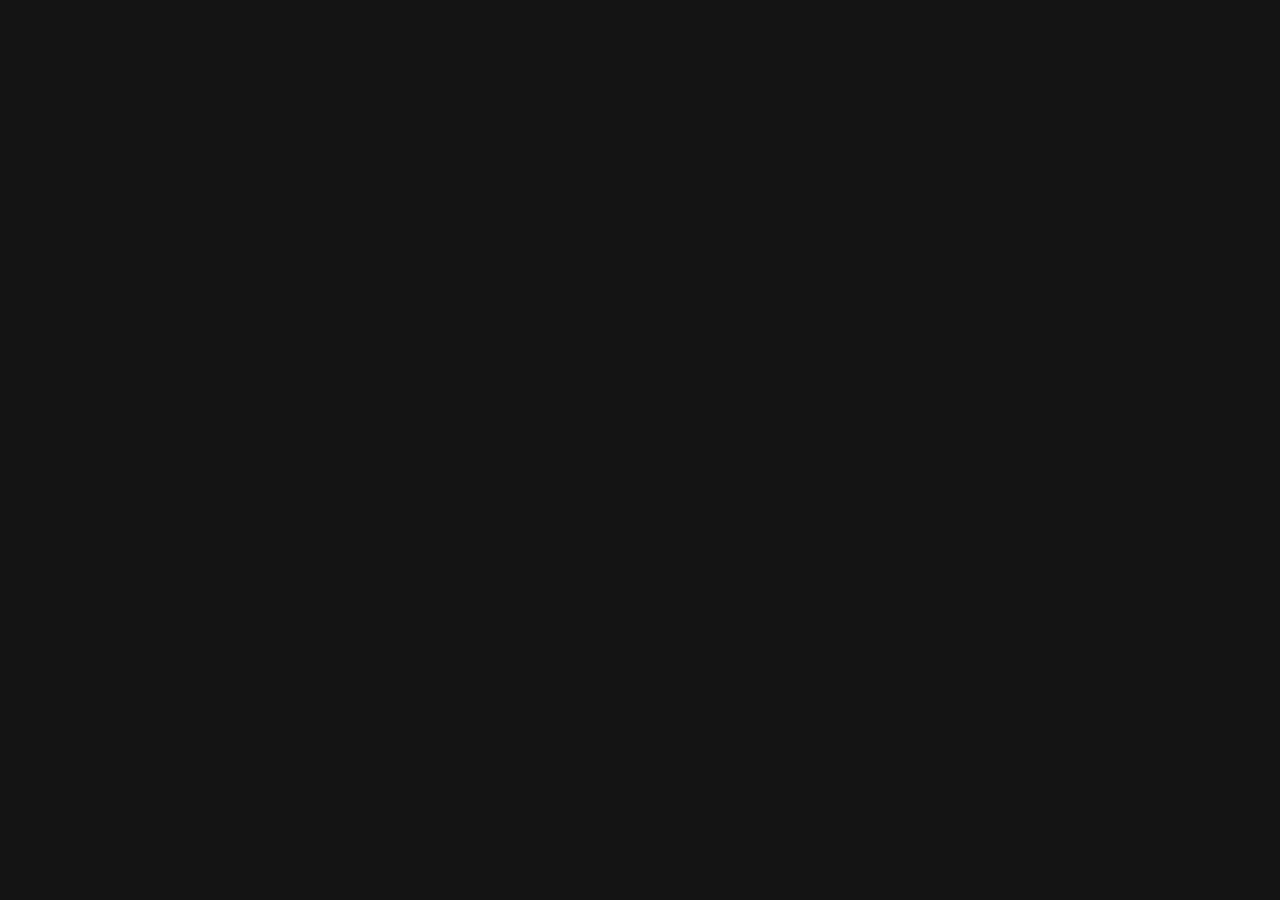
==== index.html @ dc7beb04 "Deploy" ====
<!DOCTYPE html><html lang="en"><head>
  <meta charset="utf-8">
  <title>MoviesApp</title>
  <base href="//">
  <meta name="viewport" content="width=device-width, initial-scale=1">
  <link rel="icon" type="image/x-icon" href="favicon.ico">
<style>@import"https://fonts.googleapis.com/css2?family=Source+Sans+Pro:ital,wght@0,400;0,600;1,400;1,600&display=swap";@import"https://fonts.googleapis.com/icon?family=Material+Icons";:root{--surface-a:#1e1e1e;--surface-b:#121212;--surface-c:hsla(0,0%,100%,.04);--surface-d:hsla(0,0%,100%,.12);--surface-e:#1e1e1e;--surface-f:#262626;--text-color:rgba(255, 255, 255, .87);--text-color-secondary:rgba(255, 255, 255, .6);--primary-color:#9FA8DA;--primary-color-text:#121212;--font-family:Roboto, Helvetica Neue Light, Helvetica Neue, Helvetica, Arial, Lucida Grande, sans-serif;--surface-0:#121212;--surface-50:#2a2a2a;--surface-100:#414141;--surface-200:#595959;--surface-300:#717171;--surface-400:#898989;--surface-500:#a0a0a0;--surface-600:#b8b8b8;--surface-700:#d0d0d0;--surface-800:#e7e7e7;--surface-900:#ffffff;--gray-50:#e7e7e7;--gray-100:#d0d0d0;--gray-200:#b8b8b8;--gray-300:#a0a0a0;--gray-400:#898989;--gray-500:#717171;--gray-600:#595959;--gray-700:#414141;--gray-800:#2a2a2a;--gray-900:#121212;--content-padding:1rem;--inline-spacing:.5rem;--border-radius:4px;--surface-ground:#121212;--surface-section:#121212;--surface-card:#1e1e1e;--surface-overlay:#262626;--surface-border:hsla(0,0%,100%,.12);--surface-hover:hsla(0,0%,100%,.04);--maskbg:rgba(0, 0, 0, .32);--focus-ring:none;color-scheme:dark}@font-face{font-family:Roboto;font-style:normal;font-weight:400;src:local("Roboto"),local("Roboto-Regular"),url(roboto-v20-latin-ext_latin-regular.5c59b24786083ffe.woff2) format("woff2"),url(roboto-v20-latin-ext_latin-regular.c9064c1abfc45804.woff) format("woff")}@font-face{font-family:Roboto;font-style:normal;font-weight:500;src:local("Roboto Medium"),local("Roboto-Medium"),url(roboto-v20-latin-ext_latin-500.de270e01b582cd35.woff2) format("woff2"),url(roboto-v20-latin-ext_latin-500.4ce802079c5e2843.woff) format("woff")}@font-face{font-family:Roboto;font-style:normal;font-weight:700;src:local("Roboto Bold"),local("Roboto-Bold"),url(roboto-v20-latin-ext_latin-700.fea1ca242b09ae4c.woff2) format("woff2"),url(roboto-v20-latin-ext_latin-700.c5993c4d788e3ff6.woff) format("woff")}*{box-sizing:border-box}:root{--blue-50:#f4fafe;--blue-100:#cae6fc;--blue-200:#a0d2fa;--blue-300:#75bef8;--blue-400:#4baaf5;--blue-500:#2196f3;--blue-600:#1c80cf;--blue-700:#1769aa;--blue-800:#125386;--blue-900:#0d3c61;--green-50:#f7faf5;--green-100:#dbe8cf;--green-200:#bed6a9;--green-300:#a1c384;--green-400:#85b15e;--green-500:#689f38;--green-600:#588730;--green-700:#496f27;--green-800:#39571f;--green-900:#2a4016;--yellow-50:#fffcf5;--yellow-100:#fef0cd;--yellow-200:#fde4a5;--yellow-300:#fdd87d;--yellow-400:#fccc55;--yellow-500:#fbc02d;--yellow-600:#d5a326;--yellow-700:#b08620;--yellow-800:#8a6a19;--yellow-900:#644d12;--cyan-50:#f2fcfd;--cyan-100:#c2eff5;--cyan-200:#91e2ed;--cyan-300:#61d5e4;--cyan-400:#30c9dc;--cyan-500:#00bcd4;--cyan-600:#00a0b4;--cyan-700:#008494;--cyan-800:#006775;--cyan-900:#004b55;--pink-50:#fef4f7;--pink-100:#fac9da;--pink-200:#f69ebc;--pink-300:#f1749e;--pink-400:#ed4981;--pink-500:#e91e63;--pink-600:#c61a54;--pink-700:#a31545;--pink-800:#801136;--pink-900:#5d0c28;--indigo-50:#f6f7fc;--indigo-100:#d5d9ef;--indigo-200:#b3bae2;--indigo-300:#919cd5;--indigo-400:#707dc8;--indigo-500:#4e5fbb;--indigo-600:#42519f;--indigo-700:#374383;--indigo-800:#2b3467;--indigo-900:#1f264b;--teal-50:#f2faf9;--teal-100:#c2e6e2;--teal-200:#91d2cc;--teal-300:#61beb5;--teal-400:#30aa9f;--teal-500:#009688;--teal-600:#008074;--teal-700:#00695f;--teal-800:#00534b;--teal-900:#003c36;--orange-50:#fffaf2;--orange-100:#ffe6c2;--orange-200:#ffd391;--orange-300:#ffbf61;--orange-400:#ffac30;--orange-500:#ff9800;--orange-600:#d98100;--orange-700:#b36a00;--orange-800:#8c5400;--orange-900:#663d00;--bluegray-50:#f7f9f9;--bluegray-100:#d9e0e3;--bluegray-200:#bbc7cd;--bluegray-300:#9caeb7;--bluegray-400:#7e96a1;--bluegray-500:#607d8b;--bluegray-600:#526a76;--bluegray-700:#435861;--bluegray-800:#35454c;--bluegray-900:#263238;--purple-50:#faf4fb;--purple-100:#e7cbec;--purple-200:#d4a2dd;--purple-300:#c279ce;--purple-400:#af50bf;--purple-500:#9c27b0;--purple-600:#852196;--purple-700:#6d1b7b;--purple-800:#561561;--purple-900:#3e1046;--red-50:#fef6f5;--red-100:#fcd2cf;--red-200:#faaea9;--red-300:#f88a82;--red-400:#f6675c;--red-500:#f44336;--red-600:#cf392e;--red-700:#ab2f26;--red-800:#86251e;--red-900:#621b16;--primary-50:#fafbfd;--primary-100:#e8eaf6;--primary-200:#d6daef;--primary-300:#c3c9e8;--primary-400:#b1b9e1;--primary-500:#9fa8da;--primary-600:#878fb9;--primary-700:#6f7699;--primary-800:#575c78;--primary-900:#404357}html{line-height:1.15;-webkit-text-size-adjust:100%}body{margin:0}body{font-family:Source Sans Pro,sans-serif;font-size:20px;color:#fff;background-color:#141414}</style><link rel="stylesheet" href="styles.6b5e3f8935ac5033.css" media="print" onload="this.media='all'"><noscript><link rel="stylesheet" href="styles.6b5e3f8935ac5033.css"></noscript></head>
<body>
  <app-root></app-root>
<script src="runtime.d1ce8dcbe6510a4e.js" type="module"></script><script src="polyfills.e65237d8b862a4a2.js" type="module"></script><script src="main.47d18ac9dc35a697.js" type="module"></script>

</body></html>
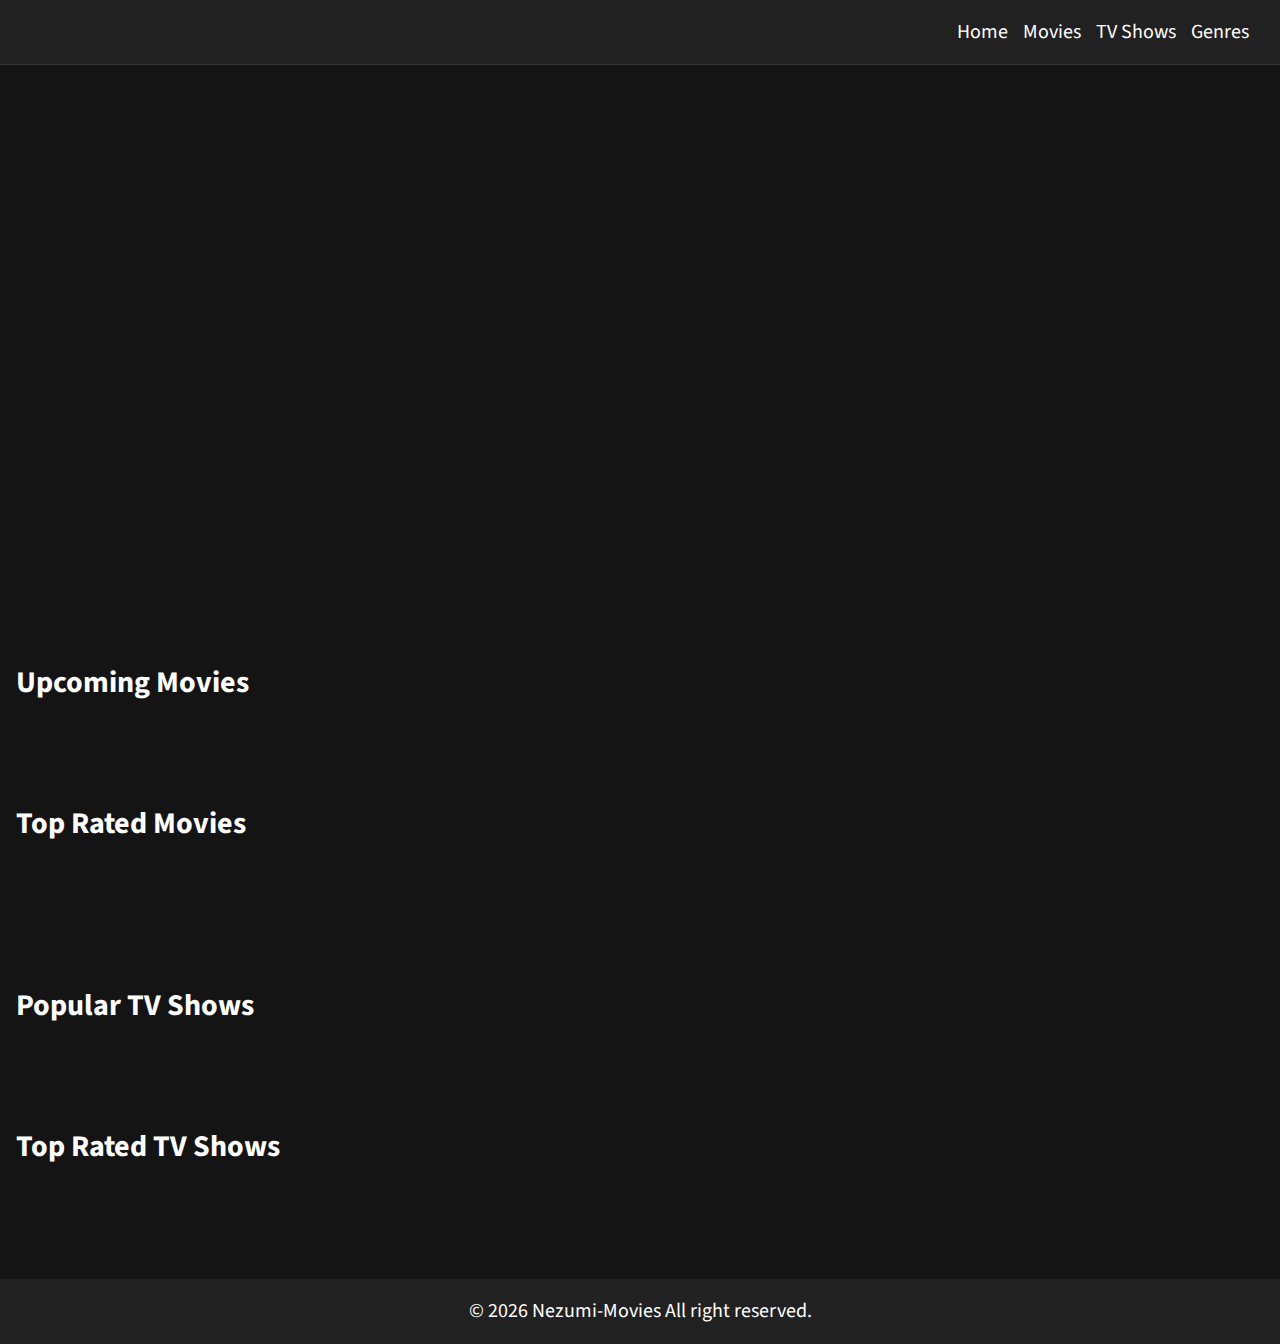
==== commit 4b90b305: "Fix error" ====
--- a/index.html
+++ b/index.html
@@ -1,7 +1,7 @@
 <!DOCTYPE html><html lang="en"><head>
   <meta charset="utf-8">
   <title>MoviesApp</title>
-  <base href="//">
+  <base href="">
   <meta name="viewport" content="width=device-width, initial-scale=1">
   <link rel="icon" type="image/x-icon" href="favicon.ico">
 <style>@import"https://fonts.googleapis.com/css2?family=Source+Sans+Pro:ital,wght@0,400;0,600;1,400;1,600&display=swap";@import"https://fonts.googleapis.com/icon?family=Material+Icons";:root{--surface-a:#1e1e1e;--surface-b:#121212;--surface-c:hsla(0,0%,100%,.04);--surface-d:hsla(0,0%,100%,.12);--surface-e:#1e1e1e;--surface-f:#262626;--text-color:rgba(255, 255, 255, .87);--text-color-secondary:rgba(255, 255, 255, .6);--primary-color:#9FA8DA;--primary-color-text:#121212;--font-family:Roboto, Helvetica Neue Light, Helvetica Neue, Helvetica, Arial, Lucida Grande, sans-serif;--surface-0:#121212;--surface-50:#2a2a2a;--surface-100:#414141;--surface-200:#595959;--surface-300:#717171;--surface-400:#898989;--surface-500:#a0a0a0;--surface-600:#b8b8b8;--surface-700:#d0d0d0;--surface-800:#e7e7e7;--surface-900:#ffffff;--gray-50:#e7e7e7;--gray-100:#d0d0d0;--gray-200:#b8b8b8;--gray-300:#a0a0a0;--gray-400:#898989;--gray-500:#717171;--gray-600:#595959;--gray-700:#414141;--gray-800:#2a2a2a;--gray-900:#121212;--content-padding:1rem;--inline-spacing:.5rem;--border-radius:4px;--surface-ground:#121212;--surface-section:#121212;--surface-card:#1e1e1e;--surface-overlay:#262626;--surface-border:hsla(0,0%,100%,.12);--surface-hover:hsla(0,0%,100%,.04);--maskbg:rgba(0, 0, 0, .32);--focus-ring:none;color-scheme:dark}@font-face{font-family:Roboto;font-style:normal;font-weight:400;src:local("Roboto"),local("Roboto-Regular"),url(roboto-v20-latin-ext_latin-regular.5c59b24786083ffe.woff2) format("woff2"),url(roboto-v20-latin-ext_latin-regular.c9064c1abfc45804.woff) format("woff")}@font-face{font-family:Roboto;font-style:normal;font-weight:500;src:local("Roboto Medium"),local("Roboto-Medium"),url(roboto-v20-latin-ext_latin-500.de270e01b582cd35.woff2) format("woff2"),url(roboto-v20-latin-ext_latin-500.4ce802079c5e2843.woff) format("woff")}@font-face{font-family:Roboto;font-style:normal;font-weight:700;src:local("Roboto Bold"),local("Roboto-Bold"),url(roboto-v20-latin-ext_latin-700.fea1ca242b09ae4c.woff2) format("woff2"),url(roboto-v20-latin-ext_latin-700.c5993c4d788e3ff6.woff) format("woff")}*{box-sizing:border-box}:root{--blue-50:#f4fafe;--blue-100:#cae6fc;--blue-200:#a0d2fa;--blue-300:#75bef8;--blue-400:#4baaf5;--blue-500:#2196f3;--blue-600:#1c80cf;--blue-700:#1769aa;--blue-800:#125386;--blue-900:#0d3c61;--green-50:#f7faf5;--green-100:#dbe8cf;--green-200:#bed6a9;--green-300:#a1c384;--green-400:#85b15e;--green-500:#689f38;--green-600:#588730;--green-700:#496f27;--green-800:#39571f;--green-900:#2a4016;--yellow-50:#fffcf5;--yellow-100:#fef0cd;--yellow-200:#fde4a5;--yellow-300:#fdd87d;--yellow-400:#fccc55;--yellow-500:#fbc02d;--yellow-600:#d5a326;--yellow-700:#b08620;--yellow-800:#8a6a19;--yellow-900:#644d12;--cyan-50:#f2fcfd;--cyan-100:#c2eff5;--cyan-200:#91e2ed;--cyan-300:#61d5e4;--cyan-400:#30c9dc;--cyan-500:#00bcd4;--cyan-600:#00a0b4;--cyan-700:#008494;--cyan-800:#006775;--cyan-900:#004b55;--pink-50:#fef4f7;--pink-100:#fac9da;--pink-200:#f69ebc;--pink-300:#f1749e;--pink-400:#ed4981;--pink-500:#e91e63;--pink-600:#c61a54;--pink-700:#a31545;--pink-800:#801136;--pink-900:#5d0c28;--indigo-50:#f6f7fc;--indigo-100:#d5d9ef;--indigo-200:#b3bae2;--indigo-300:#919cd5;--indigo-400:#707dc8;--indigo-500:#4e5fbb;--indigo-600:#42519f;--indigo-700:#374383;--indigo-800:#2b3467;--indigo-900:#1f264b;--teal-50:#f2faf9;--teal-100:#c2e6e2;--teal-200:#91d2cc;--teal-300:#61beb5;--teal-400:#30aa9f;--teal-500:#009688;--teal-600:#008074;--teal-700:#00695f;--teal-800:#00534b;--teal-900:#003c36;--orange-50:#fffaf2;--orange-100:#ffe6c2;--orange-200:#ffd391;--orange-300:#ffbf61;--orange-400:#ffac30;--orange-500:#ff9800;--orange-600:#d98100;--orange-700:#b36a00;--orange-800:#8c5400;--orange-900:#663d00;--bluegray-50:#f7f9f9;--bluegray-100:#d9e0e3;--bluegray-200:#bbc7cd;--bluegray-300:#9caeb7;--bluegray-400:#7e96a1;--bluegray-500:#607d8b;--bluegray-600:#526a76;--bluegray-700:#435861;--bluegray-800:#35454c;--bluegray-900:#263238;--purple-50:#faf4fb;--purple-100:#e7cbec;--purple-200:#d4a2dd;--purple-300:#c279ce;--purple-400:#af50bf;--purple-500:#9c27b0;--purple-600:#852196;--purple-700:#6d1b7b;--purple-800:#561561;--purple-900:#3e1046;--red-50:#fef6f5;--red-100:#fcd2cf;--red-200:#faaea9;--red-300:#f88a82;--red-400:#f6675c;--red-500:#f44336;--red-600:#cf392e;--red-700:#ab2f26;--red-800:#86251e;--red-900:#621b16;--primary-50:#fafbfd;--primary-100:#e8eaf6;--primary-200:#d6daef;--primary-300:#c3c9e8;--primary-400:#b1b9e1;--primary-500:#9fa8da;--primary-600:#878fb9;--primary-700:#6f7699;--primary-800:#575c78;--primary-900:#404357}html{line-height:1.15;-webkit-text-size-adjust:100%}body{margin:0}body{font-family:Source Sans Pro,sans-serif;font-size:20px;color:#fff;background-color:#141414}</style><link rel="stylesheet" href="styles.6b5e3f8935ac5033.css" media="print" onload="this.media='all'"><noscript><link rel="stylesheet" href="styles.6b5e3f8935ac5033.css"></noscript></head>
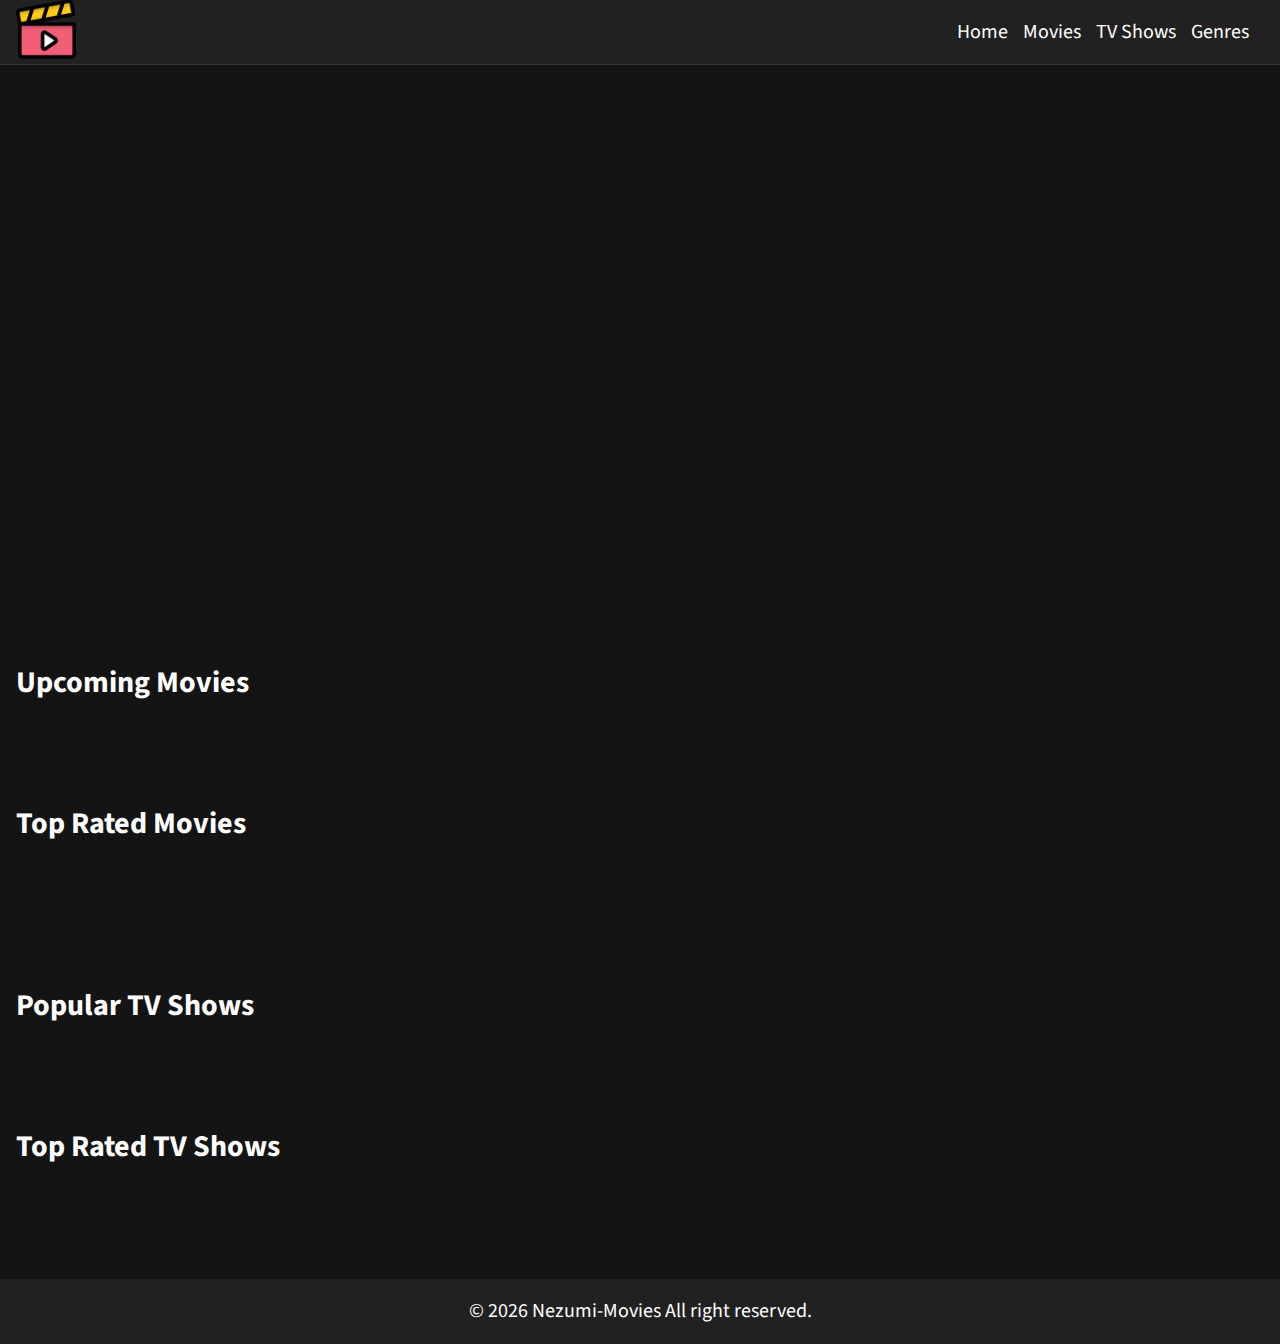
==== commit 313962e9: "Fix href" ====
--- a/index.html
+++ b/index.html
@@ -1,7 +1,7 @@
 <!DOCTYPE html><html lang="en"><head>
   <meta charset="utf-8">
   <title>MoviesApp</title>
-  <base href="">
+  <base href="/">
   <meta name="viewport" content="width=device-width, initial-scale=1">
   <link rel="icon" type="image/x-icon" href="favicon.ico">
 <style>@import"https://fonts.googleapis.com/css2?family=Source+Sans+Pro:ital,wght@0,400;0,600;1,400;1,600&display=swap";@import"https://fonts.googleapis.com/icon?family=Material+Icons";:root{--surface-a:#1e1e1e;--surface-b:#121212;--surface-c:hsla(0,0%,100%,.04);--surface-d:hsla(0,0%,100%,.12);--surface-e:#1e1e1e;--surface-f:#262626;--text-color:rgba(255, 255, 255, .87);--text-color-secondary:rgba(255, 255, 255, .6);--primary-color:#9FA8DA;--primary-color-text:#121212;--font-family:Roboto, Helvetica Neue Light, Helvetica Neue, Helvetica, Arial, Lucida Grande, sans-serif;--surface-0:#121212;--surface-50:#2a2a2a;--surface-100:#414141;--surface-200:#595959;--surface-300:#717171;--surface-400:#898989;--surface-500:#a0a0a0;--surface-600:#b8b8b8;--surface-700:#d0d0d0;--surface-800:#e7e7e7;--surface-900:#ffffff;--gray-50:#e7e7e7;--gray-100:#d0d0d0;--gray-200:#b8b8b8;--gray-300:#a0a0a0;--gray-400:#898989;--gray-500:#717171;--gray-600:#595959;--gray-700:#414141;--gray-800:#2a2a2a;--gray-900:#121212;--content-padding:1rem;--inline-spacing:.5rem;--border-radius:4px;--surface-ground:#121212;--surface-section:#121212;--surface-card:#1e1e1e;--surface-overlay:#262626;--surface-border:hsla(0,0%,100%,.12);--surface-hover:hsla(0,0%,100%,.04);--maskbg:rgba(0, 0, 0, .32);--focus-ring:none;color-scheme:dark}@font-face{font-family:Roboto;font-style:normal;font-weight:400;src:local("Roboto"),local("Roboto-Regular"),url(roboto-v20-latin-ext_latin-regular.5c59b24786083ffe.woff2) format("woff2"),url(roboto-v20-latin-ext_latin-regular.c9064c1abfc45804.woff) format("woff")}@font-face{font-family:Roboto;font-style:normal;font-weight:500;src:local("Roboto Medium"),local("Roboto-Medium"),url(roboto-v20-latin-ext_latin-500.de270e01b582cd35.woff2) format("woff2"),url(roboto-v20-latin-ext_latin-500.4ce802079c5e2843.woff) format("woff")}@font-face{font-family:Roboto;font-style:normal;font-weight:700;src:local("Roboto Bold"),local("Roboto-Bold"),url(roboto-v20-latin-ext_latin-700.fea1ca242b09ae4c.woff2) format("woff2"),url(roboto-v20-latin-ext_latin-700.c5993c4d788e3ff6.woff) format("woff")}*{box-sizing:border-box}:root{--blue-50:#f4fafe;--blue-100:#cae6fc;--blue-200:#a0d2fa;--blue-300:#75bef8;--blue-400:#4baaf5;--blue-500:#2196f3;--blue-600:#1c80cf;--blue-700:#1769aa;--blue-800:#125386;--blue-900:#0d3c61;--green-50:#f7faf5;--green-100:#dbe8cf;--green-200:#bed6a9;--green-300:#a1c384;--green-400:#85b15e;--green-500:#689f38;--green-600:#588730;--green-700:#496f27;--green-800:#39571f;--green-900:#2a4016;--yellow-50:#fffcf5;--yellow-100:#fef0cd;--yellow-200:#fde4a5;--yellow-300:#fdd87d;--yellow-400:#fccc55;--yellow-500:#fbc02d;--yellow-600:#d5a326;--yellow-700:#b08620;--yellow-800:#8a6a19;--yellow-900:#644d12;--cyan-50:#f2fcfd;--cyan-100:#c2eff5;--cyan-200:#91e2ed;--cyan-300:#61d5e4;--cyan-400:#30c9dc;--cyan-500:#00bcd4;--cyan-600:#00a0b4;--cyan-700:#008494;--cyan-800:#006775;--cyan-900:#004b55;--pink-50:#fef4f7;--pink-100:#fac9da;--pink-200:#f69ebc;--pink-300:#f1749e;--pink-400:#ed4981;--pink-500:#e91e63;--pink-600:#c61a54;--pink-700:#a31545;--pink-800:#801136;--pink-900:#5d0c28;--indigo-50:#f6f7fc;--indigo-100:#d5d9ef;--indigo-200:#b3bae2;--indigo-300:#919cd5;--indigo-400:#707dc8;--indigo-500:#4e5fbb;--indigo-600:#42519f;--indigo-700:#374383;--indigo-800:#2b3467;--indigo-900:#1f264b;--teal-50:#f2faf9;--teal-100:#c2e6e2;--teal-200:#91d2cc;--teal-300:#61beb5;--teal-400:#30aa9f;--teal-500:#009688;--teal-600:#008074;--teal-700:#00695f;--teal-800:#00534b;--teal-900:#003c36;--orange-50:#fffaf2;--orange-100:#ffe6c2;--orange-200:#ffd391;--orange-300:#ffbf61;--orange-400:#ffac30;--orange-500:#ff9800;--orange-600:#d98100;--orange-700:#b36a00;--orange-800:#8c5400;--orange-900:#663d00;--bluegray-50:#f7f9f9;--bluegray-100:#d9e0e3;--bluegray-200:#bbc7cd;--bluegray-300:#9caeb7;--bluegray-400:#7e96a1;--bluegray-500:#607d8b;--bluegray-600:#526a76;--bluegray-700:#435861;--bluegray-800:#35454c;--bluegray-900:#263238;--purple-50:#faf4fb;--purple-100:#e7cbec;--purple-200:#d4a2dd;--purple-300:#c279ce;--purple-400:#af50bf;--purple-500:#9c27b0;--purple-600:#852196;--purple-700:#6d1b7b;--purple-800:#561561;--purple-900:#3e1046;--red-50:#fef6f5;--red-100:#fcd2cf;--red-200:#faaea9;--red-300:#f88a82;--red-400:#f6675c;--red-500:#f44336;--red-600:#cf392e;--red-700:#ab2f26;--red-800:#86251e;--red-900:#621b16;--primary-50:#fafbfd;--primary-100:#e8eaf6;--primary-200:#d6daef;--primary-300:#c3c9e8;--primary-400:#b1b9e1;--primary-500:#9fa8da;--primary-600:#878fb9;--primary-700:#6f7699;--primary-800:#575c78;--primary-900:#404357}html{line-height:1.15;-webkit-text-size-adjust:100%}body{margin:0}body{font-family:Source Sans Pro,sans-serif;font-size:20px;color:#fff;background-color:#141414}</style><link rel="stylesheet" href="styles.6b5e3f8935ac5033.css" media="print" onload="this.media='all'"><noscript><link rel="stylesheet" href="styles.6b5e3f8935ac5033.css"></noscript></head>
